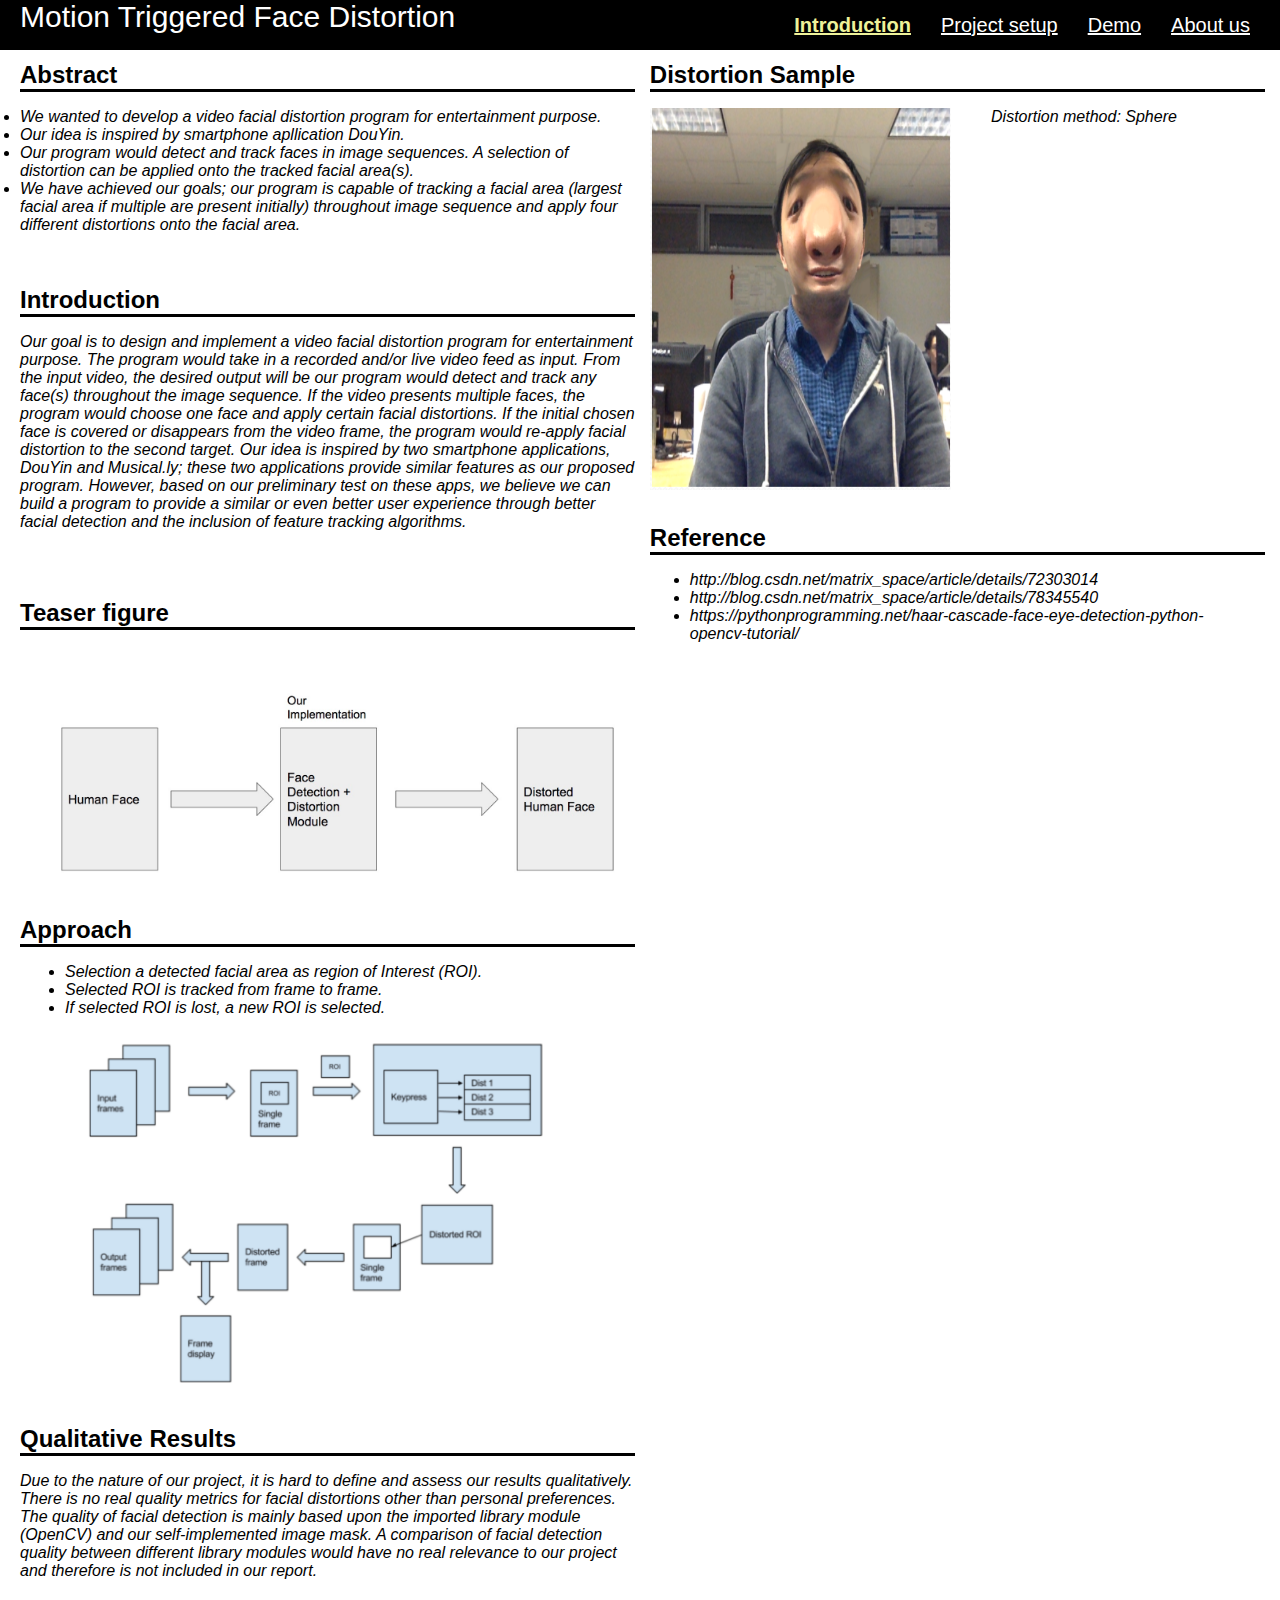
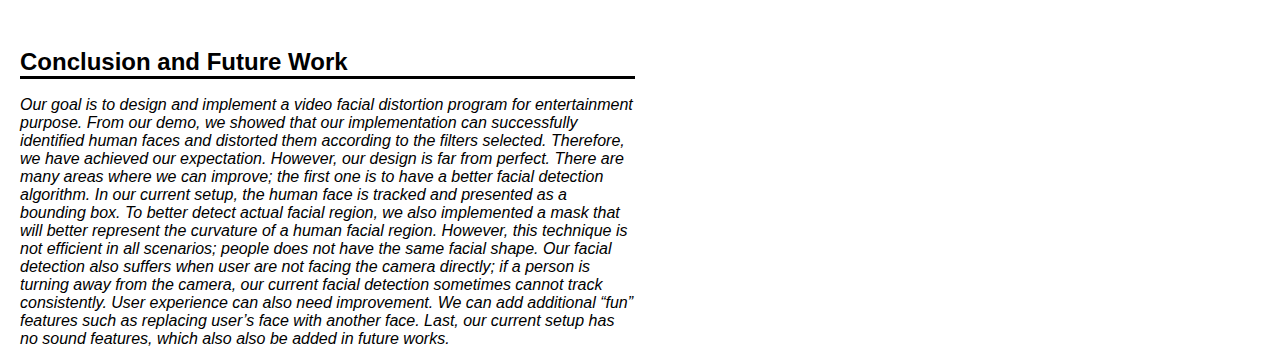
==== index.html @ b5112f2a "add conclusion" ====
<!DOCTYPE html> 
<html lang="en"> 
    <head>
        <meta name='author' content='Dong Wang'>
        <meta name="description" content="Computer Vision Final Project Website">
        <title>Motion Triggered Face Distortion</title>
        <link rel='stylesheet' typt='text/css' href='./css/style.css'>
    </head>

    <body>
        <div class='head_container top'>
			<div class="tabs">
                <a class='project_name'>Motion Triggered Face Distortion</a>
				<ul class='nav-bar'>
					<a class='cur-button' href='./index.html'>Introduction</a>
					<a class='nav-button' href='./packages/setup.html'>Project setup</a>
					<a class='nav-button' href='./packages/demo.html'>Demo</a>
					<a class='nav-button' href='./packages/about.html'>About us</a>
				</ul>
            </div>
        </div>

        <div class='info'>
            <div class='info-left'>
                <div class='introduction' style='height=240; width=100%;'>
                <div>
                    <h2 class='head-tag'>Abstract</h2>
					<li class='list-element'>We wanted to develop a video facial distortion program for entertainment purpose.</li>
					<li class='list-element'>Our idea is inspired by smartphone apllication DouYin.</li>
					<li class='list-element'>Our program would detect and track faces in image sequences. A selection of distortion can be applied onto the tracked facial area(s).</li>
					<li class='list-element'>We have achieved our goals; our program is capable of tracking a facial area (largest facial area if multiple are present initially) throughout image sequence and apply four different distortions onto the facial area.</li>
					</div>
                <br></br>
                    <h2 class='head-tag'>Introduction</h2>
                    <p class='list-element'>Our goal is to design and implement a video facial distortion program for entertainment purpose. The program would take in a recorded and/or live video feed as input. From the input video, the desired output will be our program would detect and track any face(s) throughout the image sequence. If the video presents multiple faces, the program would choose one face and apply certain facial distortions. If the initial chosen face is covered or disappears from the video frame, the program would re-apply facial distortion to the second target. Our idea is inspired by two smartphone applications, DouYin and Musical.ly; these two applications provide similar features as our proposed program. However, based on our preliminary test on these apps, we believe we can build a program to provide a similar or even better user experience through better facial detection and the inclusion of feature tracking algorithms. 
                    </p>
                </div>

                <br></br>
                <h2 class='head-tag'>Teaser figure</h2>
                <div class='design' style='margin-right=5px; font-style: italic; font-family:Verdana, Geneva, sans-serif'>
                    <img src="./images/teaser.jpeg" style="float:right; width:100%;" alt="data structure">
                </div>

				<br><br>
                <h2 class='head-tag'>Approach</h2>
                <div class='design' style='margin-right=5px; font-style: italic; font-family:Verdana, Geneva, sans-serif'>
					<dd>
						<li>Selection a detected facial area as region of Interest (ROI).</li>
						<li>Selected ROI is tracked from frame to frame.</li>
						<li>If selected ROI is lost, a new ROI is selected.</li>
					</dd>
                    <img src="./images/design_structure.png" style="float:right; width:100%;" alt="data structure">
                </div>

				<br><br>
                <h2 class='head-tag'>Qualitative Results</h2>
				<p class='list-element'>
				Due to the nature of our project, it is hard to define and assess our results qualitatively. There is no real quality metrics for facial distortions other than personal preferences. The quality of facial detection is mainly based upon the imported library module (OpenCV) and our self-implemented image mask. A comparison of facial detection quality between different library modules would have no real relevance to our project and therefore is not included in our report.
				</p>

				<br><br>
                <h2 class='head-tag'>Conclusion and Future Work</h2>
				<p class='list-element'>
				Our goal is to design and implement a video facial distortion program for entertainment purpose. From our demo, we showed that our implementation can successfully identified human faces and distorted them according to the filters selected.  Therefore, we have achieved our expectation. However, our design is far from perfect. There are many areas where we can improve; the first one is to have a  better facial detection algorithm.  In our current setup,  the human face is tracked and presented as a bounding box. To better detect actual facial region, we also implemented a mask that will better represent the curvature of a human facial region.  However, this technique is not efficient in all scenarios; people does not have the same facial shape. Our facial detection also suffers when user are not facing the camera directly; if a person is turning away from the camera, our current facial detection sometimes cannot track consistently. User experience can also need improvement. We can add additional “fun” features such as replacing user’s face with another face. Last, our current setup has no sound features, which also also be added in future works. 
				</p>
            </div>

            <!-- right info-container -->
            <div class='info-right' style='display:block'>
                <div class='sample' style='width=100%; display: inline-block'>
                    <h2 class='head-tag'>Distortion Sample</h2>
                    <div style='height:100%; width=100%;'>
                        <img src='./images/distortion_sample.png' alt='distortion_sample' style='float:left; width:49%; height=100%'>
                        <dd style='float:left; width=49%; height=100%; font-style: italic; font-family:Verdana, Geneva, sans-serif'>Distortion method: Sphere</dd>
                    </div>
                </div>

				<br><br>
				<div style='width=100%'>
                    <h2 class='head-tag'>Reference</h2>
                    <dd class='list-element' style='padding-right:10px'>
						<li>http://blog.csdn.net/matrix_space/article/details/72303014</li>
						<li>http://blog.csdn.net/matrix_space/article/details/78345540</li>
						<li>https://pythonprogramming.net/haar-cascade-face-eye-detection-python-opencv-tutorial/</li>
                    </dd>
				</div>
            </div>

        </div>
    </body>
</html>
---- css/style.css ----
html {
    font-family: sans-serif;
    width: 99%;
    height: 100%;
    margin-left: 0px;
    margin-right: 0px;
    /*overflow-x: hidden;*/

    -webkit-text-size-adjust: 100%;
        -ms-text-size-adjust: 100%;
}

body {
    width: 100%;
    height: 100%;
    margin-top: 0px;
    margin-left: 0px;
    margin-right: 0px;
    background-color: white;
    overflow-x: hidden;
}


/* this is header bar */
.tabs {
    height:50px;
    background-color:black;
    list-style-type:none;
    color: white;
    width: 100%;
    margin-top: 0px;
    margin-left: 0px;
    padding-right: 25px;
    margin-right: 25px;
    font-size: 25px;
    font-family: "Comic Sans MS", cursive, sans-serif;
	display: block;
    position: fixed;
    overflow: scroll;
}
.project_name {
    color: white;
    width: 30%;
    font-width: bold;
    font-family: "Comic Sans MS", cursive, sans-serif;
    padding-left: 20px;

    font-size: 30px;
    margin-top:0px;
    margin-bottom:auto;
    text-align: center;
    overflow: scroll;

}

.nav-bar {
    height: 100%;
    margin-top:0px;
    margin-bottom:auto;
    float:right;
    list-style:none;
    display: flex;
    width=70%;
    align-items: center;
    justify-content: center;
	font-size: 20px;
	font-color: white;
    font-family: "Comic Sans MS", cursive, sans-serif;
    text-align:center;
    padding-right: 0px;
}

.nav-button {
    color:white;
    font-family: "Comic Sans MS", cursive, sans-serif;
	font-size: 20px;
    padding-right: 30px;
}
.nav-button:hover {
	font-size: 21px;
    color: white;
}

.cur-button {
    color:#EEF299;
    font-weight:bold;
	font-size: 20px;
    padding-right: 30px;
    font-family: "Comic Sans MS", cursive, sans-serif;
}

.cur-button:hover {
	font-size: 21px;
    color:#EEF299;
}


/* introduction */
.info {
	padding-top: 45px;  
    padding-right: 20px;
    margin-left: 20px;
    margin-top: 0px;
    margin-right: 20px;
	width:99%;
    height:100%;
}
.info-left {
    margin-top: 0px;
	margin-left: 0px;
	margin-right: 0px;
	float:left;
	width:49%;
    height:100%;
}
.info-right {
	margin-left:0px;
	margin-right:0px;
	padding-right: 10px;

	float:right;
	width:49%;
    height:100%;
}
.design li {
	margin-left: 5px;
}

.list-element {
    font-style: italic; 
    font-family:Verdana, Geneva, sans-serif;
}

/* header */
.head-tag {
    font-family: "Comic Sans MS", cursive, sans-serif;
    -webkit-margin-before: 0.67em;
    -webkit-margin-after: 0.67em;
    -webkit-margin-start: 0px;
    -webkit-margin-end: 0px;
    font-weight: bold;
	border-bottom-style:solid;
	border-color:black;
}

h3 {
    font-family: "Lucida Console", Monaco, monospace;
    font-style: italic;
    -webkit-margin-before: 0.67em;
    -webkit-margin-after: 0.67em;
    -webkit-margin-start: 0px;
    -webkit-margin-end: 0px;
    font-weight: 900;
}
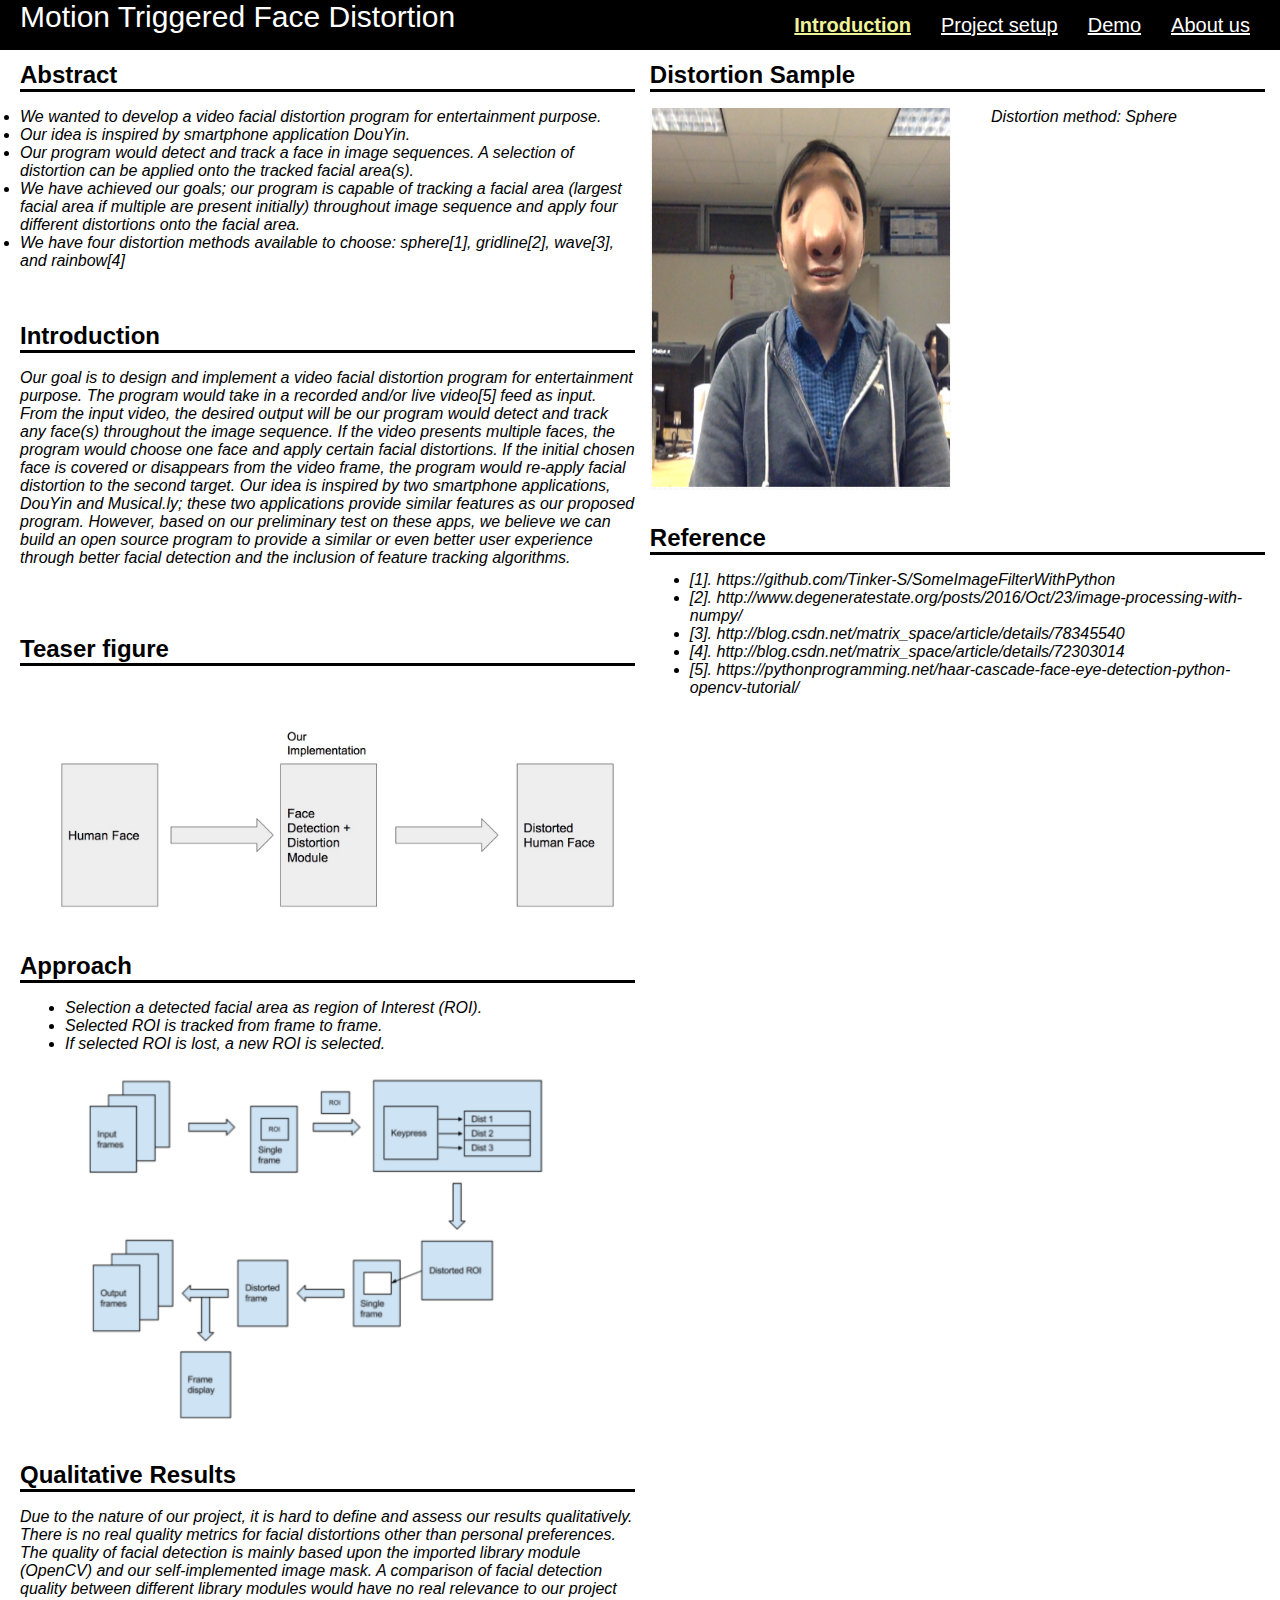
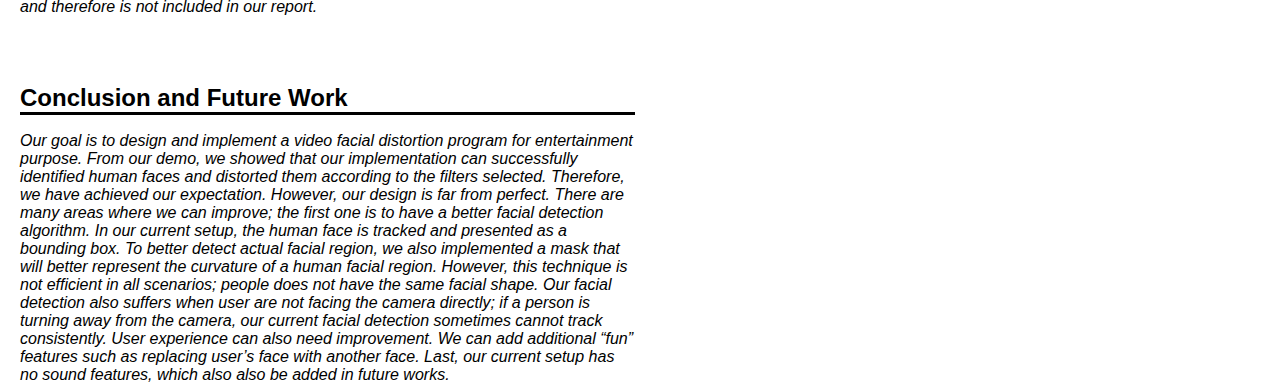
==== commit cb1dde9f: "add conclusion" ====
--- a/index.html
+++ b/index.html
@@ -26,13 +26,14 @@
                 <div>
                     <h2 class='head-tag'>Abstract</h2>
 					<li class='list-element'>We wanted to develop a video facial distortion program for entertainment purpose.</li>
-					<li class='list-element'>Our idea is inspired by smartphone apllication DouYin.</li>
-					<li class='list-element'>Our program would detect and track faces in image sequences. A selection of distortion can be applied onto the tracked facial area(s).</li>
+					<li class='list-element'>Our idea is inspired by smartphone application DouYin.</li>
+					<li class='list-element'>Our program would detect and track a face in image sequences. A selection of distortion can be applied onto the tracked facial area(s).</li>
 					<li class='list-element'>We have achieved our goals; our program is capable of tracking a facial area (largest facial area if multiple are present initially) throughout image sequence and apply four different distortions onto the facial area.</li>
+					<li class='list-element'>We have four distortion methods available to choose: sphere[1], gridline[2], wave[3], and rainbow[4]</li>
 					</div>
                 <br></br>
                     <h2 class='head-tag'>Introduction</h2>
-                    <p class='list-element'>Our goal is to design and implement a video facial distortion program for entertainment purpose. The program would take in a recorded and/or live video feed as input. From the input video, the desired output will be our program would detect and track any face(s) throughout the image sequence. If the video presents multiple faces, the program would choose one face and apply certain facial distortions. If the initial chosen face is covered or disappears from the video frame, the program would re-apply facial distortion to the second target. Our idea is inspired by two smartphone applications, DouYin and Musical.ly; these two applications provide similar features as our proposed program. However, based on our preliminary test on these apps, we believe we can build a program to provide a similar or even better user experience through better facial detection and the inclusion of feature tracking algorithms. 
+                    <p class='list-element'>Our goal is to design and implement a video facial distortion program for entertainment purpose. The program would take in a recorded and/or live video[5] feed as input. From the input video, the desired output will be our program would detect and track any face(s) throughout the image sequence. If the video presents multiple faces, the program would choose one face and apply certain facial distortions. If the initial chosen face is covered or disappears from the video frame, the program would re-apply facial distortion to the second target. Our idea is inspired by two smartphone applications, DouYin and Musical.ly; these two applications provide similar features as our proposed program. However, based on our preliminary test on these apps, we believe we can build an open source program to provide a similar or even better user experience through better facial detection and the inclusion of feature tracking algorithms. 
                     </p>
                 </div>
 
@@ -80,9 +81,11 @@
 				<div style='width=100%'>
                     <h2 class='head-tag'>Reference</h2>
                     <dd class='list-element' style='padding-right:10px'>
-						<li>http://blog.csdn.net/matrix_space/article/details/72303014</li>
-						<li>http://blog.csdn.net/matrix_space/article/details/78345540</li>
-						<li>https://pythonprogramming.net/haar-cascade-face-eye-detection-python-opencv-tutorial/</li>
+						<li>[1]. https://github.com/Tinker-S/SomeImageFilterWithPython</li>
+						<li>[2]. http://www.degeneratestate.org/posts/2016/Oct/23/image-processing-with-numpy/</li>
+						<li>[3]. http://blog.csdn.net/matrix_space/article/details/78345540</li>
+						<li>[4]. http://blog.csdn.net/matrix_space/article/details/72303014</li>
+						<li>[5]. https://pythonprogramming.net/haar-cascade-face-eye-detection-python-opencv-tutorial/</li>
                     </dd>
 				</div>
             </div>
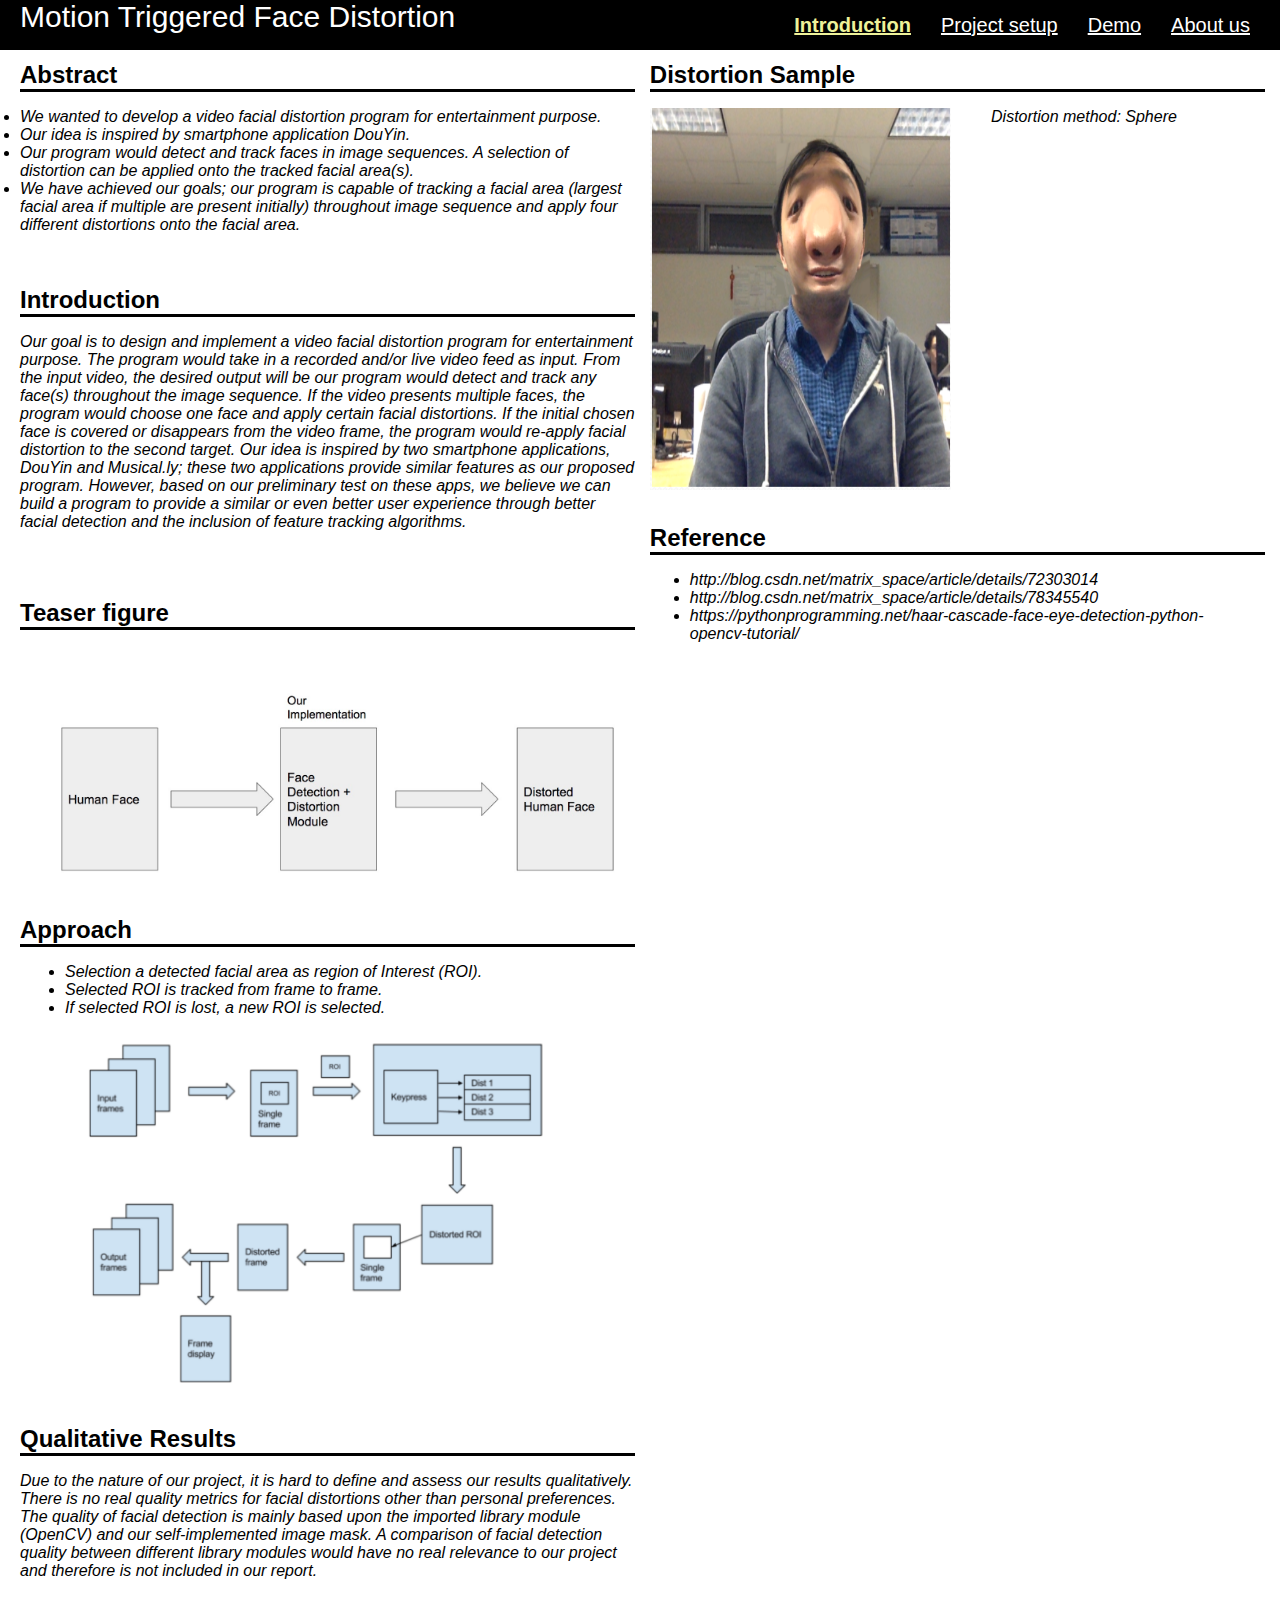
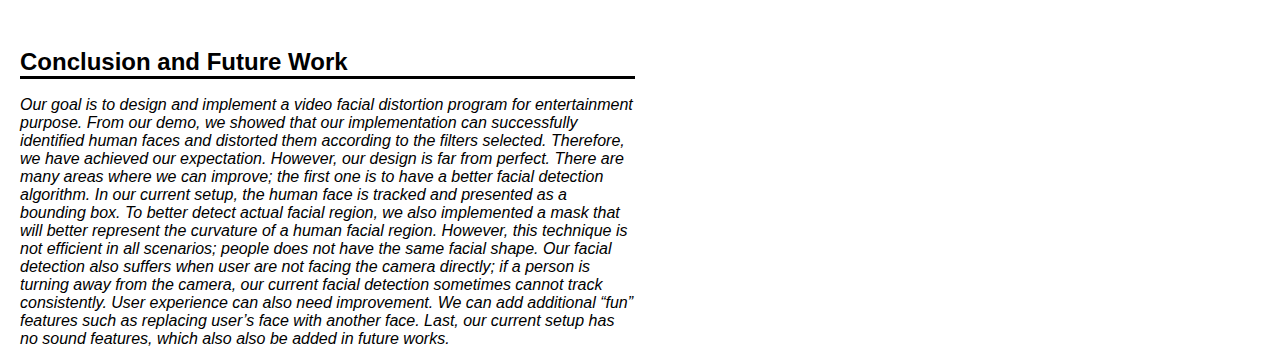
==== commit 165eabba: "update" ====
--- a/index.html
+++ b/index.html
@@ -27,13 +27,12 @@
                     <h2 class='head-tag'>Abstract</h2>
 					<li class='list-element'>We wanted to develop a video facial distortion program for entertainment purpose.</li>
 					<li class='list-element'>Our idea is inspired by smartphone application DouYin.</li>
-					<li class='list-element'>Our program would detect and track a face in image sequences. A selection of distortion can be applied onto the tracked facial area(s).</li>
+					<li class='list-element'>Our program would detect and track faces in image sequences. A selection of distortion can be applied onto the tracked facial area(s).</li>
 					<li class='list-element'>We have achieved our goals; our program is capable of tracking a facial area (largest facial area if multiple are present initially) throughout image sequence and apply four different distortions onto the facial area.</li>
-					<li class='list-element'>We have four distortion methods available to choose: sphere[1], gridline[2], wave[3], and rainbow[4]</li>
 					</div>
                 <br></br>
                     <h2 class='head-tag'>Introduction</h2>
-                    <p class='list-element'>Our goal is to design and implement a video facial distortion program for entertainment purpose. The program would take in a recorded and/or live video[5] feed as input. From the input video, the desired output will be our program would detect and track any face(s) throughout the image sequence. If the video presents multiple faces, the program would choose one face and apply certain facial distortions. If the initial chosen face is covered or disappears from the video frame, the program would re-apply facial distortion to the second target. Our idea is inspired by two smartphone applications, DouYin and Musical.ly; these two applications provide similar features as our proposed program. However, based on our preliminary test on these apps, we believe we can build an open source program to provide a similar or even better user experience through better facial detection and the inclusion of feature tracking algorithms. 
+                    <p class='list-element'>Our goal is to design and implement a video facial distortion program for entertainment purpose. The program would take in a recorded and/or live video feed as input. From the input video, the desired output will be our program would detect and track any face(s) throughout the image sequence. If the video presents multiple faces, the program would choose one face and apply certain facial distortions. If the initial chosen face is covered or disappears from the video frame, the program would re-apply facial distortion to the second target. Our idea is inspired by two smartphone applications, DouYin and Musical.ly; these two applications provide similar features as our proposed program. However, based on our preliminary test on these apps, we believe we can build a program to provide a similar or even better user experience through better facial detection and the inclusion of feature tracking algorithms. 
                     </p>
                 </div>
 
@@ -81,11 +80,9 @@
 				<div style='width=100%'>
                     <h2 class='head-tag'>Reference</h2>
                     <dd class='list-element' style='padding-right:10px'>
-						<li>[1]. https://github.com/Tinker-S/SomeImageFilterWithPython</li>
-						<li>[2]. http://www.degeneratestate.org/posts/2016/Oct/23/image-processing-with-numpy/</li>
-						<li>[3]. http://blog.csdn.net/matrix_space/article/details/78345540</li>
-						<li>[4]. http://blog.csdn.net/matrix_space/article/details/72303014</li>
-						<li>[5]. https://pythonprogramming.net/haar-cascade-face-eye-detection-python-opencv-tutorial/</li>
+						<li>http://blog.csdn.net/matrix_space/article/details/72303014</li>
+						<li>http://blog.csdn.net/matrix_space/article/details/78345540</li>
+						<li>https://pythonprogramming.net/haar-cascade-face-eye-detection-python-opencv-tutorial/</li>
                     </dd>
 				</div>
             </div>
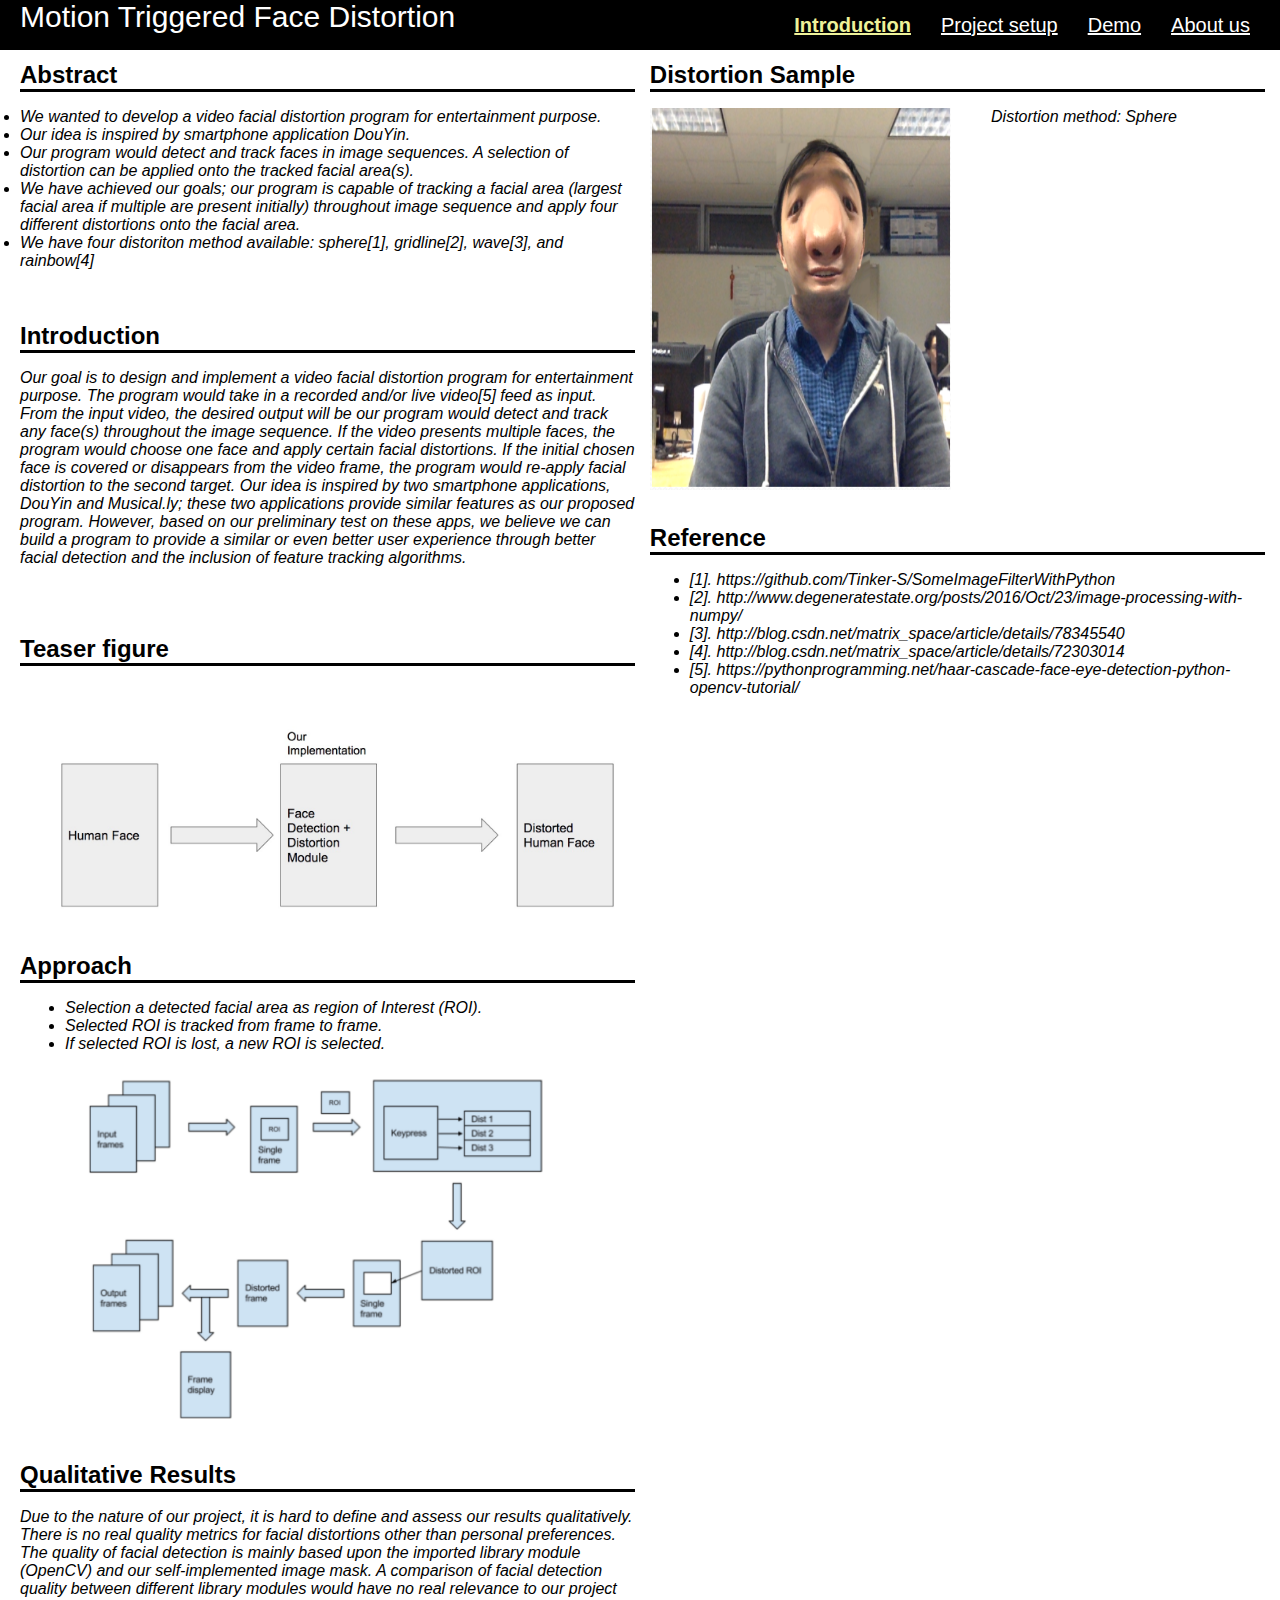
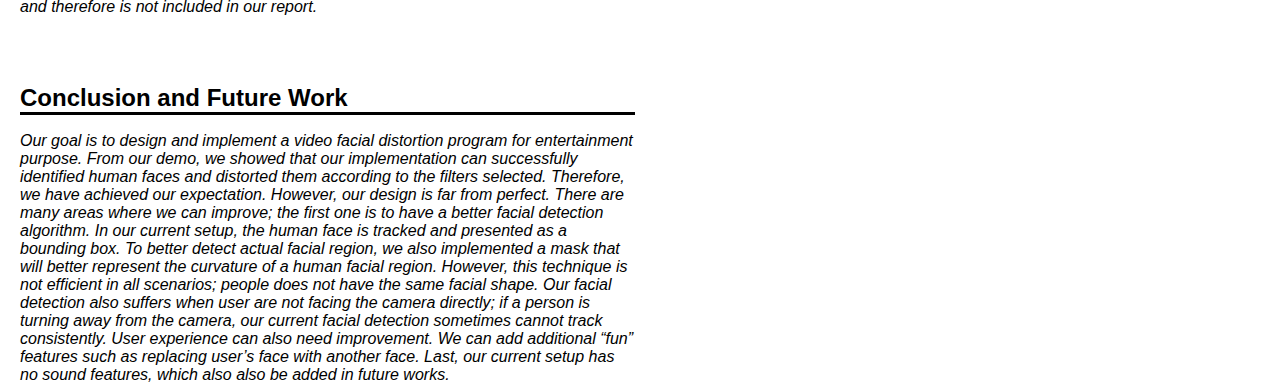
==== commit 3941f112: "modify reference" ====
--- a/index.html
+++ b/index.html
@@ -29,10 +29,11 @@
 					<li class='list-element'>Our idea is inspired by smartphone application DouYin.</li>
 					<li class='list-element'>Our program would detect and track faces in image sequences. A selection of distortion can be applied onto the tracked facial area(s).</li>
 					<li class='list-element'>We have achieved our goals; our program is capable of tracking a facial area (largest facial area if multiple are present initially) throughout image sequence and apply four different distortions onto the facial area.</li>
+					<li class='list-element'>We have four distoriton method available: sphere[1], gridline[2], wave[3], and rainbow[4]</li>
 					</div>
                 <br></br>
                     <h2 class='head-tag'>Introduction</h2>
-                    <p class='list-element'>Our goal is to design and implement a video facial distortion program for entertainment purpose. The program would take in a recorded and/or live video feed as input. From the input video, the desired output will be our program would detect and track any face(s) throughout the image sequence. If the video presents multiple faces, the program would choose one face and apply certain facial distortions. If the initial chosen face is covered or disappears from the video frame, the program would re-apply facial distortion to the second target. Our idea is inspired by two smartphone applications, DouYin and Musical.ly; these two applications provide similar features as our proposed program. However, based on our preliminary test on these apps, we believe we can build a program to provide a similar or even better user experience through better facial detection and the inclusion of feature tracking algorithms. 
+                    <p class='list-element'>Our goal is to design and implement a video facial distortion program for entertainment purpose. The program would take in a recorded and/or live video[5] feed as input. From the input video, the desired output will be our program would detect and track any face(s) throughout the image sequence. If the video presents multiple faces, the program would choose one face and apply certain facial distortions. If the initial chosen face is covered or disappears from the video frame, the program would re-apply facial distortion to the second target. Our idea is inspired by two smartphone applications, DouYin and Musical.ly; these two applications provide similar features as our proposed program. However, based on our preliminary test on these apps, we believe we can build a program to provide a similar or even better user experience through better facial detection and the inclusion of feature tracking algorithms. 
                     </p>
                 </div>
 
@@ -80,9 +81,11 @@
 				<div style='width=100%'>
                     <h2 class='head-tag'>Reference</h2>
                     <dd class='list-element' style='padding-right:10px'>
-						<li>http://blog.csdn.net/matrix_space/article/details/72303014</li>
-						<li>http://blog.csdn.net/matrix_space/article/details/78345540</li>
-						<li>https://pythonprogramming.net/haar-cascade-face-eye-detection-python-opencv-tutorial/</li>
+						<li>[1]. https://github.com/Tinker-S/SomeImageFilterWithPython</li>
+						<li>[2]. http://www.degeneratestate.org/posts/2016/Oct/23/image-processing-with-numpy/</li>
+						<li>[3]. http://blog.csdn.net/matrix_space/article/details/78345540</li>
+						<li>[4]. http://blog.csdn.net/matrix_space/article/details/72303014</li>
+						<li>[5]. https://pythonprogramming.net/haar-cascade-face-eye-detection-python-opencv-tutorial/</li>
                     </dd>
 				</div>
             </div>
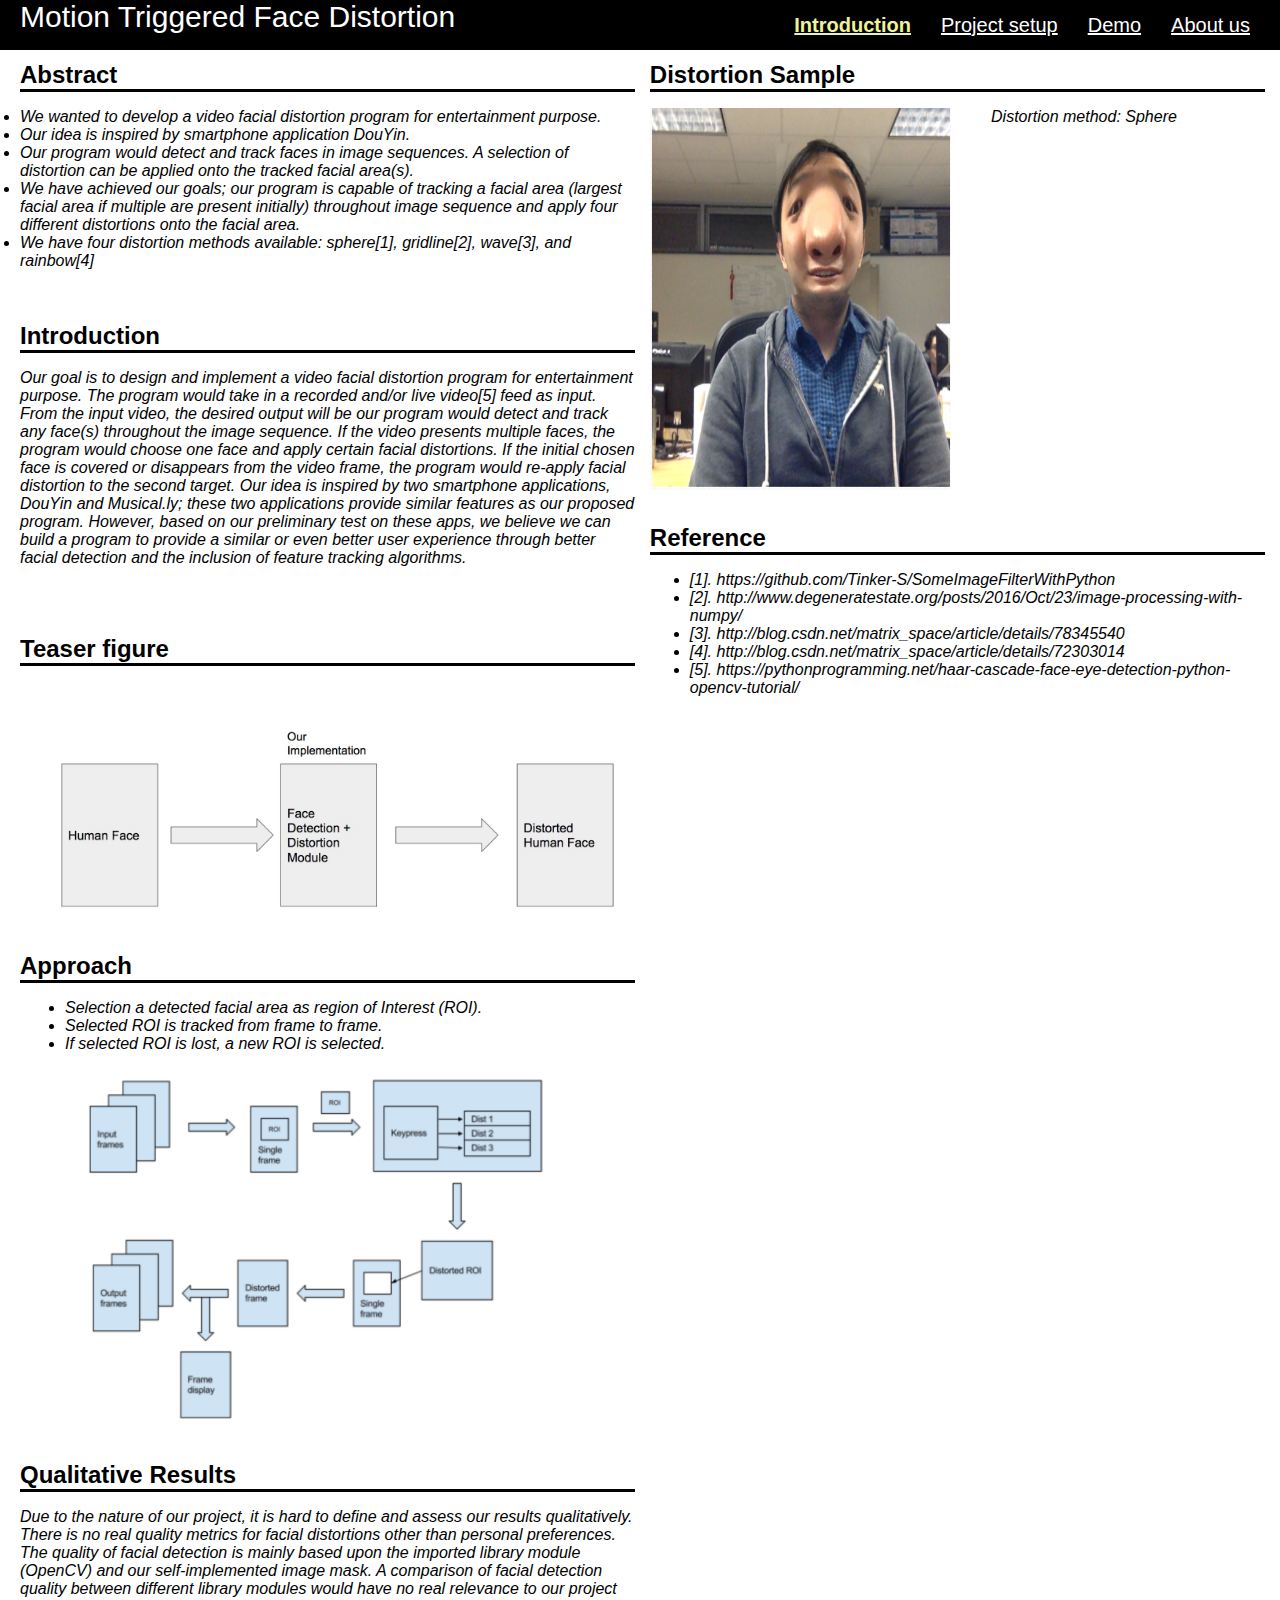
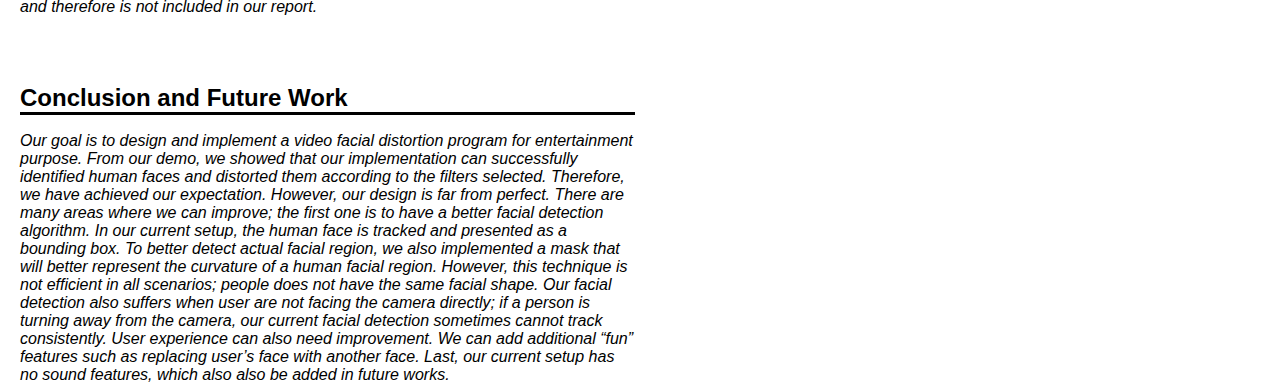
==== commit c88aa970: "update" ====
--- a/index.html
+++ b/index.html
@@ -29,7 +29,7 @@
 					<li class='list-element'>Our idea is inspired by smartphone application DouYin.</li>
 					<li class='list-element'>Our program would detect and track faces in image sequences. A selection of distortion can be applied onto the tracked facial area(s).</li>
 					<li class='list-element'>We have achieved our goals; our program is capable of tracking a facial area (largest facial area if multiple are present initially) throughout image sequence and apply four different distortions onto the facial area.</li>
-					<li class='list-element'>We have four distoriton method available: sphere[1], gridline[2], wave[3], and rainbow[4]</li>
+					<li class='list-element'>We have four distortion methods available: sphere[1], gridline[2], wave[3], and rainbow[4]</li>
 					</div>
                 <br></br>
                     <h2 class='head-tag'>Introduction</h2>
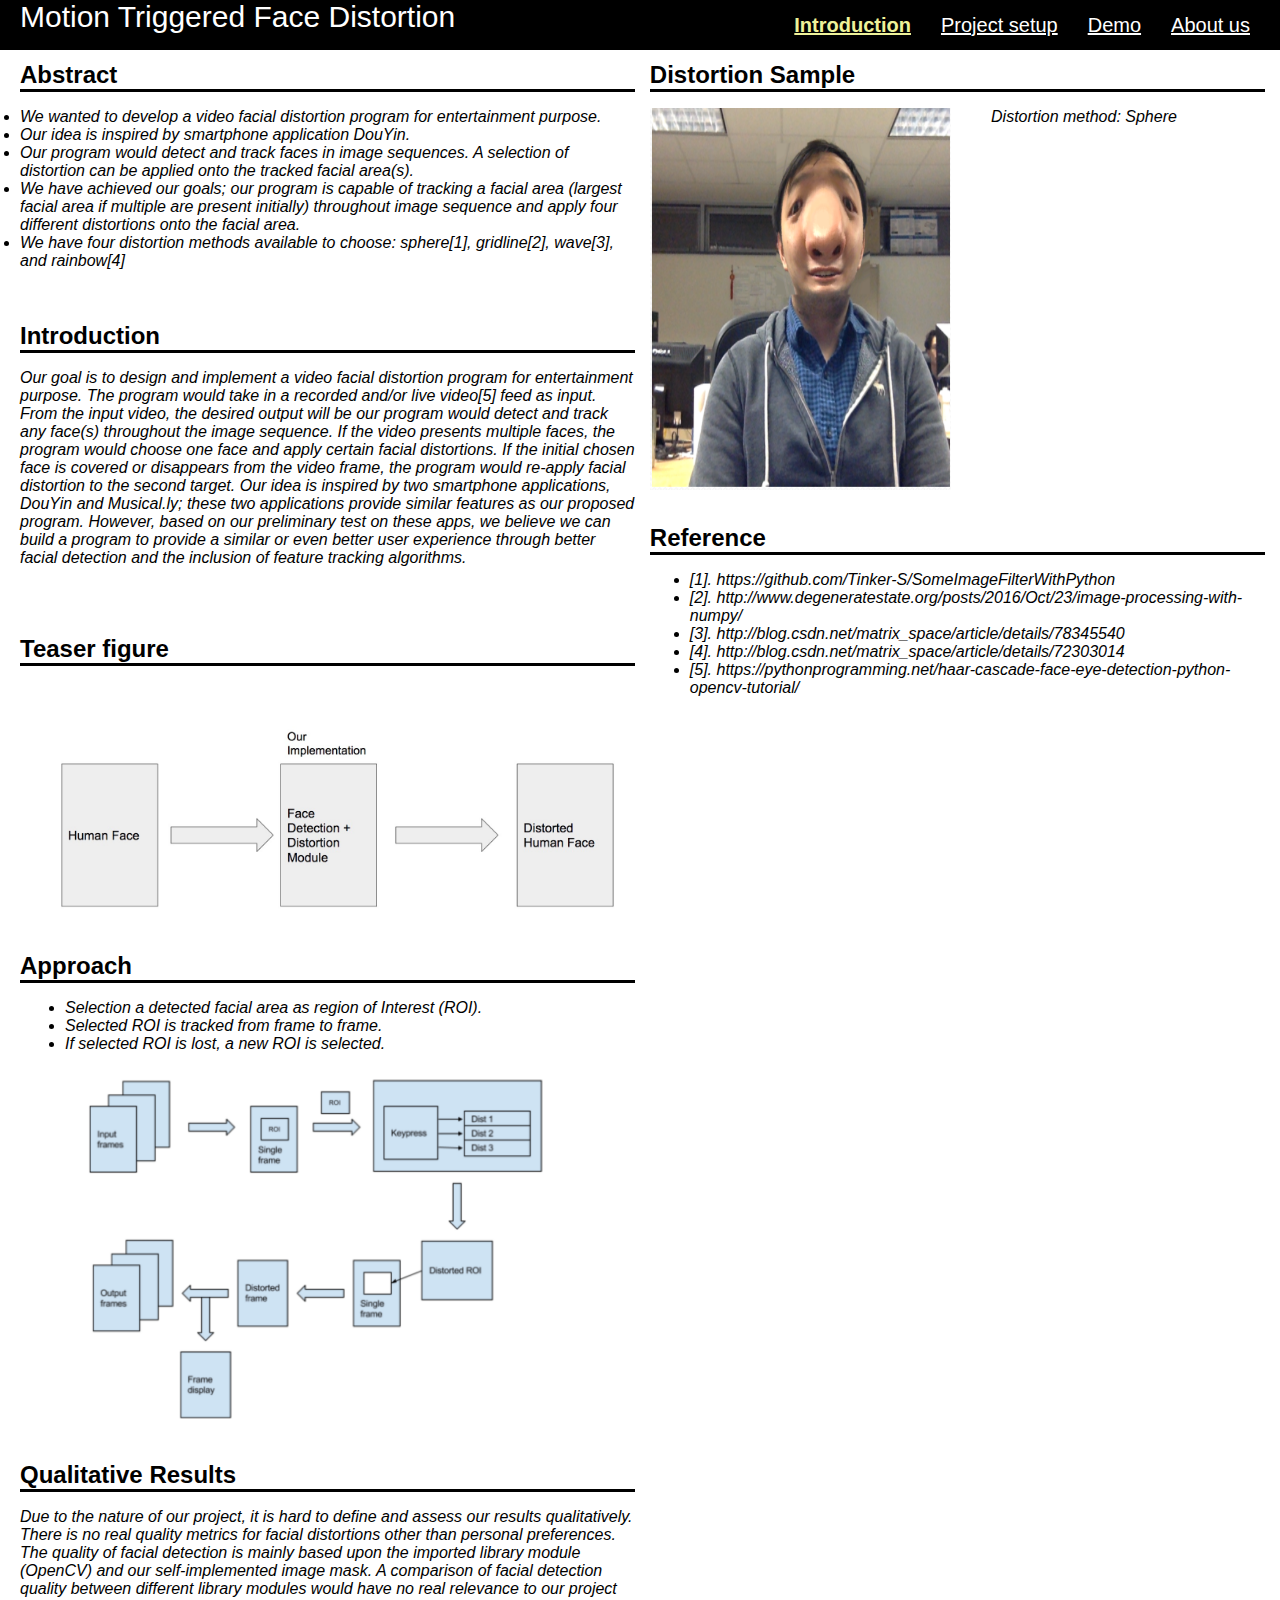
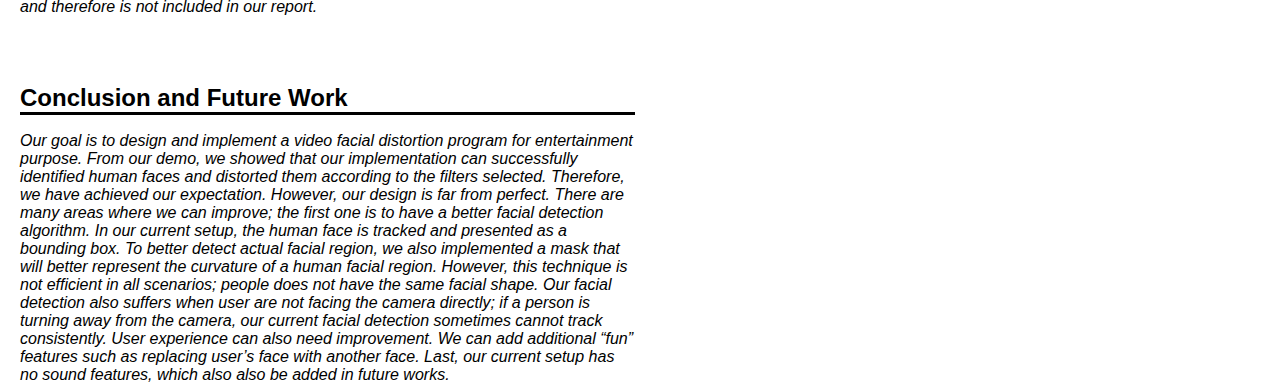
==== commit 08ac5f61: "update" ====
--- a/index.html
+++ b/index.html
@@ -29,7 +29,7 @@
 					<li class='list-element'>Our idea is inspired by smartphone application DouYin.</li>
 					<li class='list-element'>Our program would detect and track faces in image sequences. A selection of distortion can be applied onto the tracked facial area(s).</li>
 					<li class='list-element'>We have achieved our goals; our program is capable of tracking a facial area (largest facial area if multiple are present initially) throughout image sequence and apply four different distortions onto the facial area.</li>
-					<li class='list-element'>We have four distortion methods available: sphere[1], gridline[2], wave[3], and rainbow[4]</li>
+					<li class='list-element'>We have four distortion methods available to choose: sphere[1], gridline[2], wave[3], and rainbow[4]</li>
 					</div>
                 <br></br>
                     <h2 class='head-tag'>Introduction</h2>
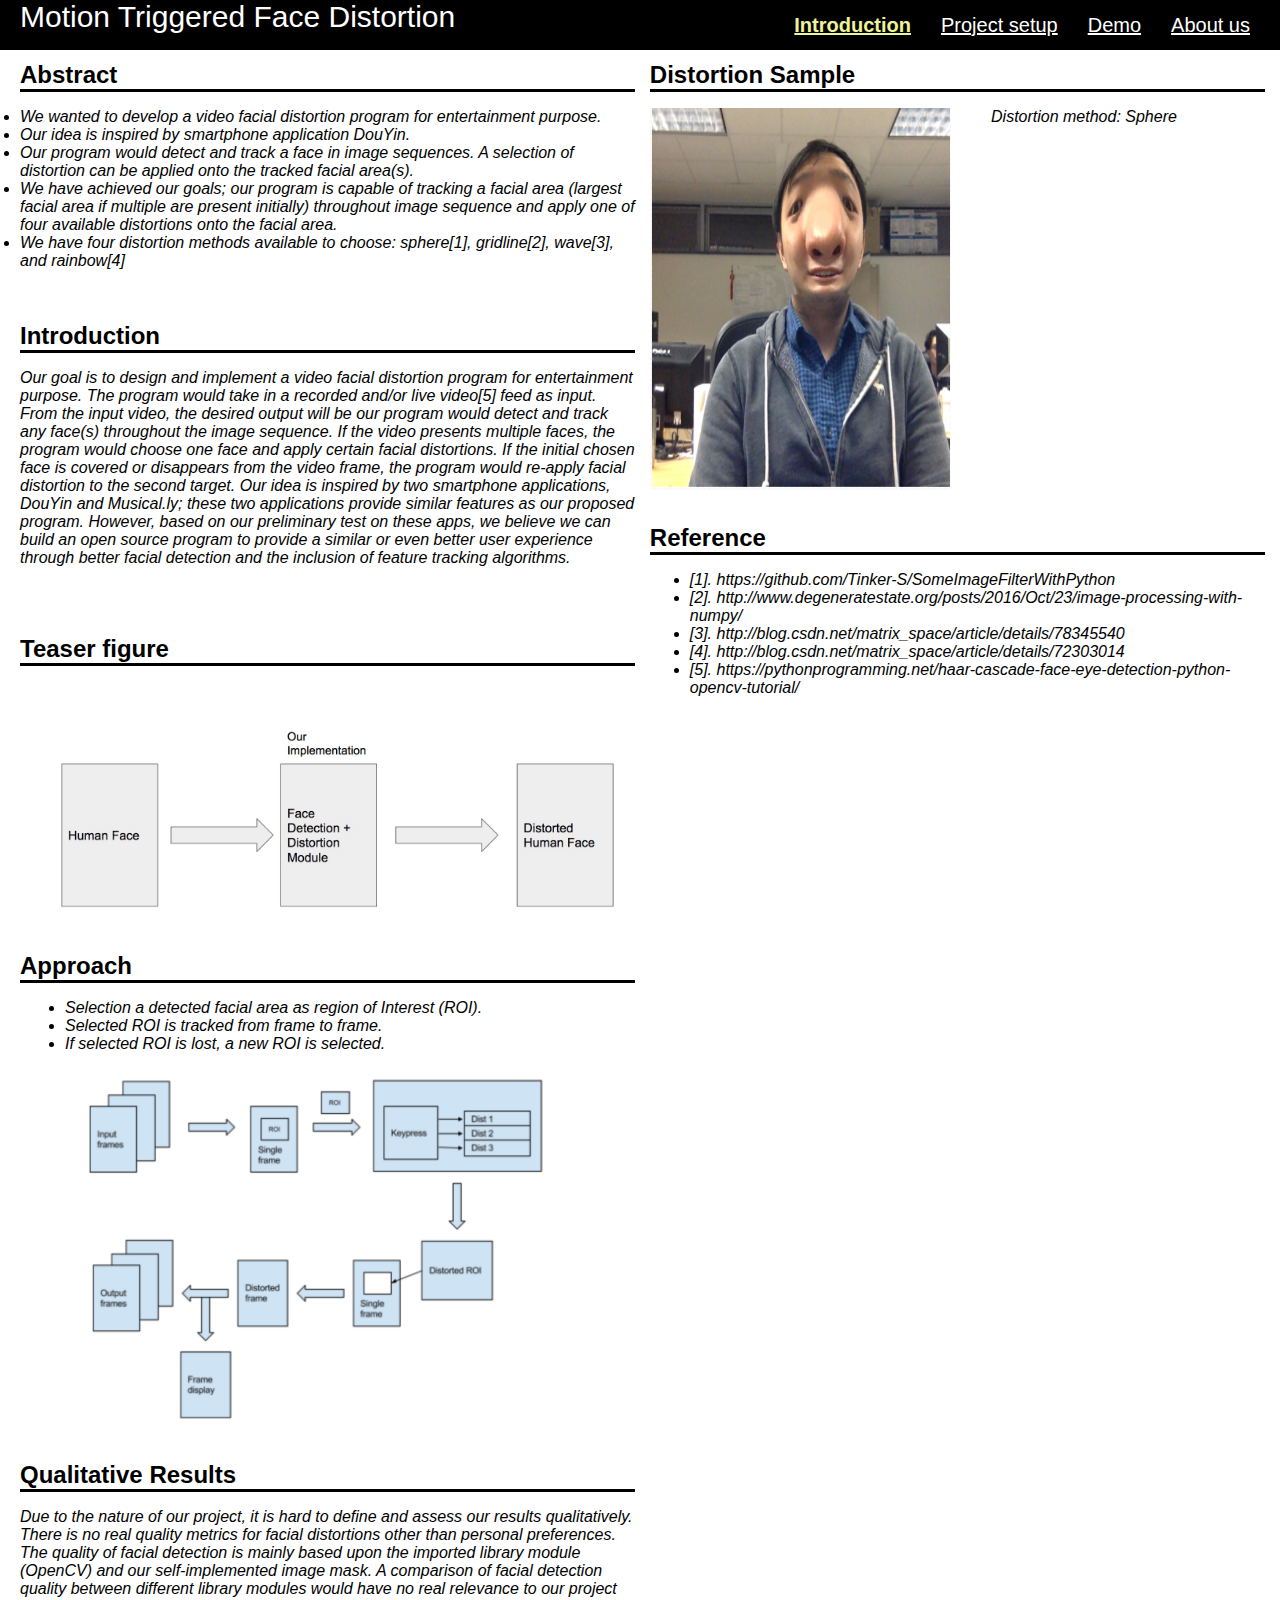
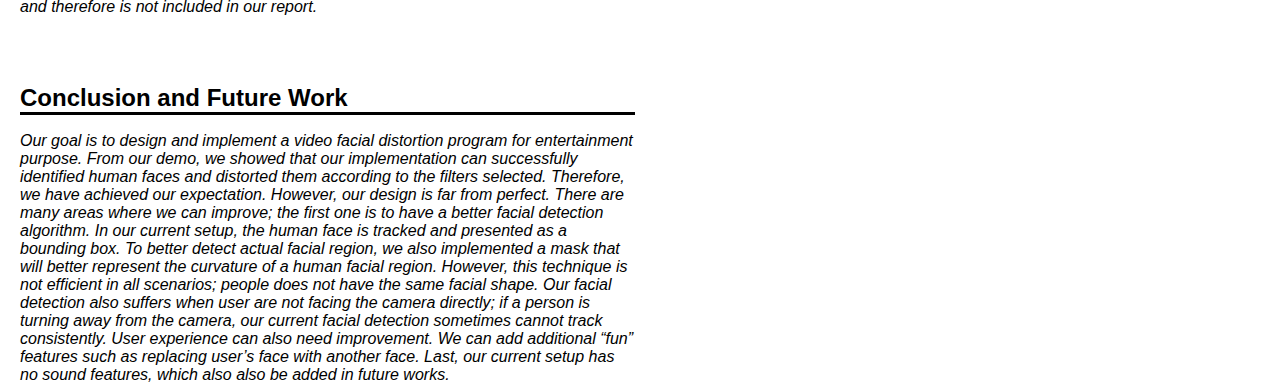
==== commit bbbdda1a: "fix grammar" ====
--- a/index.html
+++ b/index.html
@@ -27,13 +27,13 @@
                     <h2 class='head-tag'>Abstract</h2>
 					<li class='list-element'>We wanted to develop a video facial distortion program for entertainment purpose.</li>
 					<li class='list-element'>Our idea is inspired by smartphone application DouYin.</li>
-					<li class='list-element'>Our program would detect and track faces in image sequences. A selection of distortion can be applied onto the tracked facial area(s).</li>
-					<li class='list-element'>We have achieved our goals; our program is capable of tracking a facial area (largest facial area if multiple are present initially) throughout image sequence and apply four different distortions onto the facial area.</li>
+					<li class='list-element'>Our program would detect and track a face in image sequences. A selection of distortion can be applied onto the tracked facial area(s).</li>
+					<li class='list-element'>We have achieved our goals; our program is capable of tracking a facial area (largest facial area if multiple are present initially) throughout image sequence and apply one of four available distortions onto the facial area.</li>
 					<li class='list-element'>We have four distortion methods available to choose: sphere[1], gridline[2], wave[3], and rainbow[4]</li>
 					</div>
                 <br></br>
                     <h2 class='head-tag'>Introduction</h2>
-                    <p class='list-element'>Our goal is to design and implement a video facial distortion program for entertainment purpose. The program would take in a recorded and/or live video[5] feed as input. From the input video, the desired output will be our program would detect and track any face(s) throughout the image sequence. If the video presents multiple faces, the program would choose one face and apply certain facial distortions. If the initial chosen face is covered or disappears from the video frame, the program would re-apply facial distortion to the second target. Our idea is inspired by two smartphone applications, DouYin and Musical.ly; these two applications provide similar features as our proposed program. However, based on our preliminary test on these apps, we believe we can build a program to provide a similar or even better user experience through better facial detection and the inclusion of feature tracking algorithms. 
+                    <p class='list-element'>Our goal is to design and implement a video facial distortion program for entertainment purpose. The program would take in a recorded and/or live video[5] feed as input. From the input video, the desired output will be our program would detect and track any face(s) throughout the image sequence. If the video presents multiple faces, the program would choose one face and apply certain facial distortions. If the initial chosen face is covered or disappears from the video frame, the program would re-apply facial distortion to the second target. Our idea is inspired by two smartphone applications, DouYin and Musical.ly; these two applications provide similar features as our proposed program. However, based on our preliminary test on these apps, we believe we can build an open source program to provide a similar or even better user experience through better facial detection and the inclusion of feature tracking algorithms. 
                     </p>
                 </div>
 
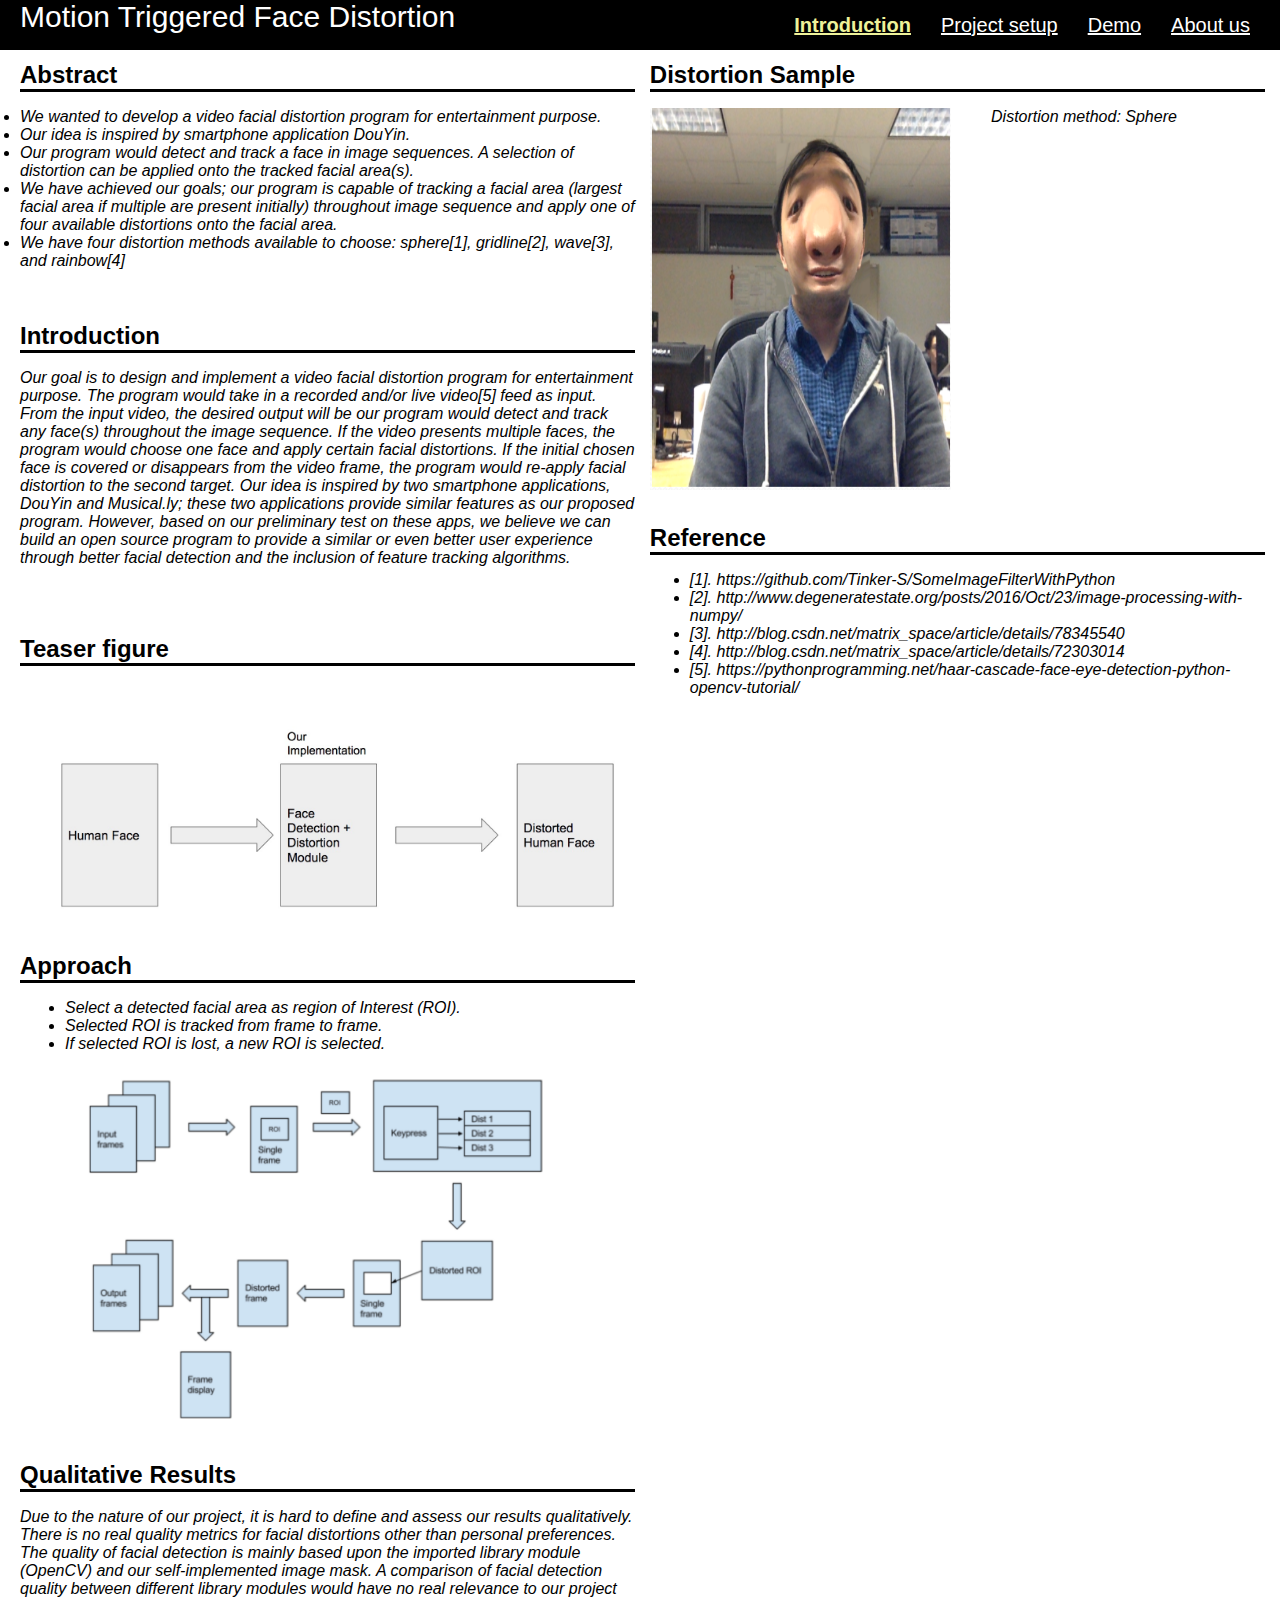
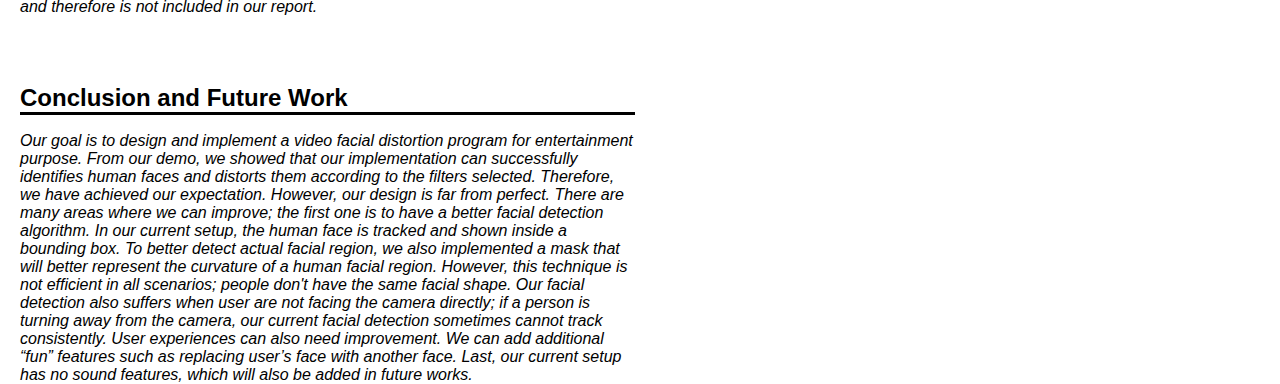
==== commit 62d9d1f0: "minor fix" ====
--- a/index.html
+++ b/index.html
@@ -47,7 +47,7 @@
                 <h2 class='head-tag'>Approach</h2>
                 <div class='design' style='margin-right=5px; font-style: italic; font-family:Verdana, Geneva, sans-serif'>
 					<dd>
-						<li>Selection a detected facial area as region of Interest (ROI).</li>
+						<li>Select a detected facial area as region of Interest (ROI).</li>
 						<li>Selected ROI is tracked from frame to frame.</li>
 						<li>If selected ROI is lost, a new ROI is selected.</li>
 					</dd>
@@ -63,7 +63,7 @@
 				<br><br>
                 <h2 class='head-tag'>Conclusion and Future Work</h2>
 				<p class='list-element'>
-				Our goal is to design and implement a video facial distortion program for entertainment purpose. From our demo, we showed that our implementation can successfully identified human faces and distorted them according to the filters selected.  Therefore, we have achieved our expectation. However, our design is far from perfect. There are many areas where we can improve; the first one is to have a  better facial detection algorithm.  In our current setup,  the human face is tracked and presented as a bounding box. To better detect actual facial region, we also implemented a mask that will better represent the curvature of a human facial region.  However, this technique is not efficient in all scenarios; people does not have the same facial shape. Our facial detection also suffers when user are not facing the camera directly; if a person is turning away from the camera, our current facial detection sometimes cannot track consistently. User experience can also need improvement. We can add additional “fun” features such as replacing user’s face with another face. Last, our current setup has no sound features, which also also be added in future works. 
+				Our goal is to design and implement a video facial distortion program for entertainment purpose. From our demo, we showed that our implementation can successfully identifies human faces and distorts them according to the filters selected.  Therefore, we have achieved our expectation. However, our design is far from perfect. There are many areas where we can improve; the first one is to have a  better facial detection algorithm.  In our current setup,  the human face is tracked and shown inside a bounding box. To better detect actual facial region, we also implemented a mask that will better represent the curvature of a human facial region.  However, this technique is not efficient in all scenarios; people don't have the same facial shape. Our facial detection also suffers when user are not facing the camera directly; if a person is turning away from the camera, our current facial detection sometimes cannot track consistently. User experiences can also need improvement. We can add additional “fun” features such as replacing user’s face with another face. Last, our current setup has no sound features, which will also be added in future works. 
 				</p>
             </div>
 
